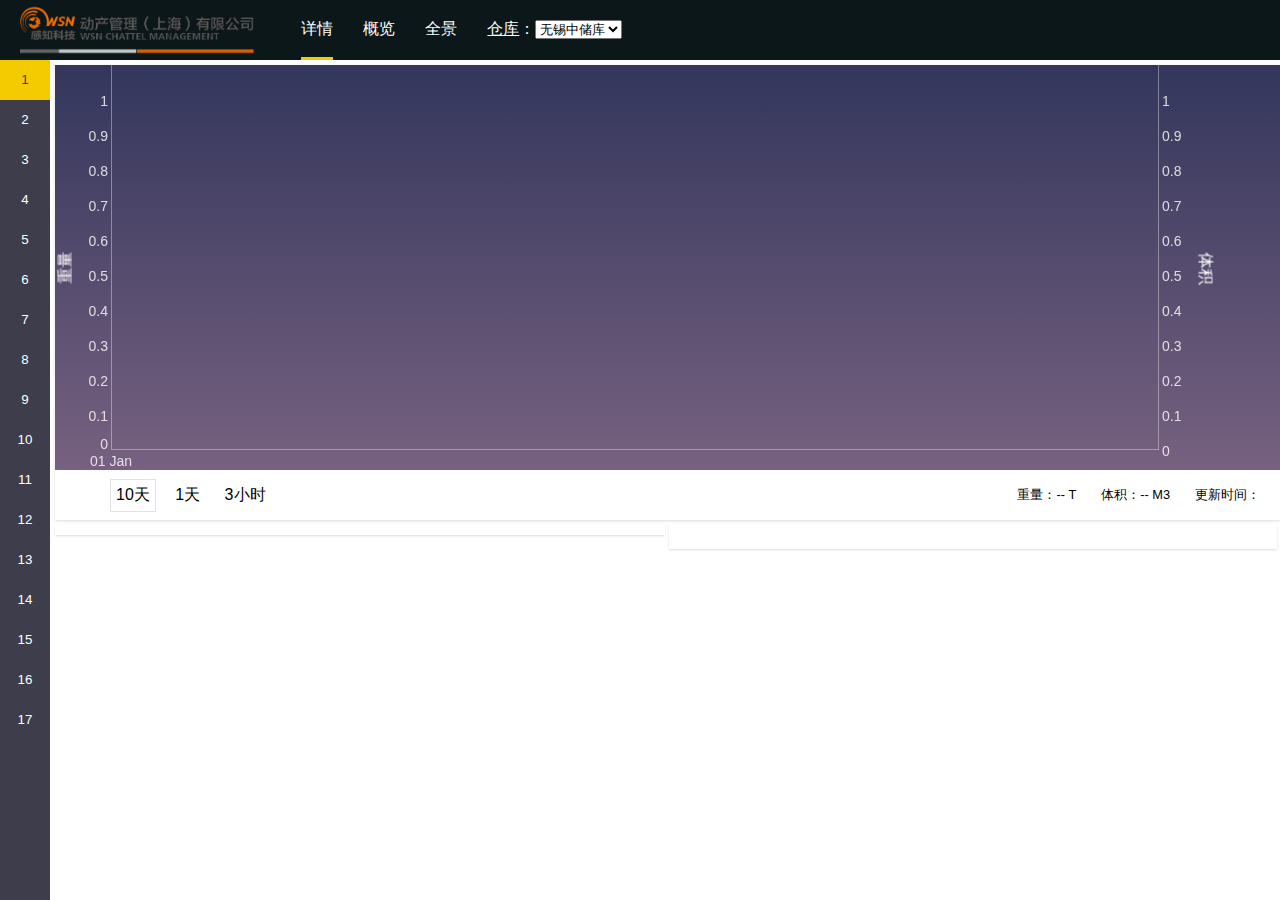
==== dashboard/index.html @ 872f791a "fix" ====
<!doctype html>
<html>
<head>
<meta charset="utf-8">
<title>仓位历史管控台 - 详情</title>
<link href="css/style.css" rel="stylesheet" type="text/css">
<link href="css/font-awesome.min.css" rel="stylesheet" type="text/css">
<link href="css/jquery.mloading.css" rel="stylesheet" type="text/css">
<script src="js/jquery-1.11.1.min.js"></script>
<script src="js/dygraph-combined.js"></script>
<script src="js/synchronizer.js"></script>
<script src="js/data.js"></script>
<script src="js/jquery.mloading.js"></script>
<script>
    var current_warhouse = -1;

    var g_wh_list = null;

    var dataList = null;

    var addSpaces = function(n) {
        o = $('.numbers:first');
        o.children().remove();
        for(i=0;i<n.length;i++) {
            o.append($('<button class="number">' + n[i] + '</button>'));
        }
    }

    var loadWarehouseList = function() {
        $.ajax({
            type:'GET',
            url:'data/warehouse.json',
            dataType:'json',
            success: function(data){
                g_wh_list = data.warehouses;
                o = $('#wh-list');
                for( i=0; i<data.warehouses.length; i++ ) {
                    o.append($('<option>', {value:data.warehouses[i].id, text:data.warehouses[i].name}));
                }
                o.val($('#wh-list option:first').val());
                current_warehouse = $('#wh-list option:first').val();
                for(i=0;i<g_wh_list.length;i++ )
                    if( g_wh_list[i].id == current_warehouse ) addSpaces(g_wh_list[i].spaces);
                wrapup();
            }
        });
    }


    var updateImages = function(nd) {
        if( !nd || !nd.jsonurl) return;
        $.get(nd.jsonurl, function(data){
            var len = data.shape.videoPic.length; 
            for( i=1; i<=4; i++ ) {
                cam = $('#cam-'+i);
                if( len >= i) {
                    cam.attr('src', data.shape.videoPic[i-1].url);
                }
                else cam.attr('src','');
            }
            $('#scanpic').attr('src', data.shape.shapePic[0].url );
        });
    }

    var g_graph = null;
    var createGraph = function(data) {
        var dw = $('#display_weight');
        var dv = $('#display_volume');
        if( g_graph ) g_graph.destroy();
        g_graph = new Dygraph(
            document.getElementById("cangwei"),
            data,
            {
                labels:['时间', 'Y1', 'Y2', 'Y3'],
                series:{
                    'Y1':{
                        axis:'y1'
                    },
                    'Y2':{
                        axis:'y2'
                    }
                },
                axes:{
                    y2:{
                        labelsKMB:true
                    }
                },
                ylabel:'重量',
                y2label:'体积', 
				colors: ["#07abce","#d8b5b5"],
                strokeWidth: 2,
                drawGrid: false,
                visibility:[true,true,false ],
                axisLineColor: "rgba(255,255,255,0.7)",
                valueFormatter:function(num, opt, name, g, row, col) {
                    if( name == 'Y1' ) dw.text(num);
                    else if( name == 'Y2') dv.text(num);
                },
                clickCallback: function(e, x, point) {
                    for( i=0; i<g_graph.numRows(); i++) {
                        if( g_graph.getValue(i,0) == x){
                            nd = g_graph.getValue(i,3);
                            updateImages(nd);
                            break;
                        }
                    }
                },
                underlayCallback: function(canvas, area, g) {
                    function highlight_event(x_start, eventType) {
                        var canvas_left_x = g.toDomXCoord(x_start);
                        if(eventType==101) canvas.strokeStyle='#941b42';
                        else if(eventType==102) canvas.strokeStyle='#95812f';
                        canvas.lineWidth = 1;
                        canvas.beginPath();
                        canvas.moveTo(canvas_left_x, area.y);
                        canvas.lineTo(canvas_left_x, area.h);
                        canvas.closePath();
                        canvas.stroke();
                    }
                    function highlight_region(x_start, x_end, status ) {
                        var bottom_left = g.toDomCoords(x_start);
                        var top_right = g.toDomCoords(x_end );
                        if( status == 0 ) {
                            canvas.fillStyle = 'rgba(255,255,255,0.5)';
                            canvas.strokeRect(bottom_left[0], area.y, top_right[0]-bottom_left[0], area.h);
                            canvas.fillRect(bottom_left[0], area.y, top_right[0]-bottom_left[0], area.h);
                        }
                    }

                    var lastStatus = 1;
                    var lastX = null;
                    var timeCoord = null;
                    for( i=0; i<g.numRows(); i++ ) {
                        nd = g.getValue(i, 3);
                        timeCoord = g.getValue(i,0);
                        if( lastStatus != 1) {
                            highlight_region( lastX, timeCoord, nd.status );
                        }
                        if( nd && nd.evtCode != 10 ) {
                            highlight_event( timeCoord, nd.evtCode );
                        }
                        if( nd ) lastStatus = nd.status;
                        lastX = timeCoord;
                    }
                }                    
            }
        );
    }


    function loadData(dataList, day, tmobj, storageId) {
        var now = new Date();
        var d = now.addDays(day);
        var s = (d.getYear()+1900)+''+ (d.getMonth()+1<10?'0'+(d.getMonth()+1):(d.getMonth()+1)) + '' + (d.getDate()<10?'0'+d.getDate():d.getDate());
        $.ajax({
            type:'GET',
            url:'http://d.wsncm.com/' + current_warehouse + '/' + storageId + '/index' + s + '.txt',
            error:function(xhr, statusText){},
            success:function(txt){
                dataList.load(txt);
            }
        }).always(function(){
            if( day+1 > 0 ) {
                createGraph(prepareData(dataList, tmobj)); 
                var span = $('button.time-selected').attr('id');
                updateArrowBtn(dataList, tmobj, span);
                var ut = dataList.getUpdateTime();
                if( ut != null ) $('#display_updatetime').text(ut);
                $('body').mLoading('hide');
                return;
            }
            loadData(dataList, day+1,tmobj, storageId);    
        });
    }

    function updateArrowBtn(dataList, tmobj, span) {
        var left = $('button.left-arrow');
        var right = $('button.right-arrow');
        if( span == 'oneday') {
            var p = new Date(tmobj.t.getTime() - (60*60*1000*24));
            var n = new Date(tmobj.t.getTime() + (60*60*1000*24));
            if( dataList.head.time >= p ) left.hide();
            else left.show();
            if( dataList.tail.time < tmobj.t ) right.hide();
            else right.show();

        } else if(span == 'threehours') {
            var p = new Date(tmobj.h.getTime() - (60*60*1000*3));
            var n = new Date(tmobj.h.getTime() + (60*60*1000*3));
            if( dataList.head.time >= p ) left.hide();
            else left.show();
            if( dataList.tail.time < tmobj.h ) right.hide();
            else right.show();
        } else {
            left.hide();
            right.hide();
        }
    }

    function adjustBaseTime( dataList, tmobj, direction ) {
        var span = $('button.time-selected').attr('id');
        if( span == 'oneday' ) {
            var p = new Date(tmobj.t.getTime() - (60*60*1000*24));
            var n = new Date(tmobj.t.getTime() + (60*60*1000*24));
            if( !direction && dataList.head.time < p) tmobj.t = p;
            else if( direction && dataList.tail.time > p ) tmobj.t = n;
        }  else if( span == 'threehours') {
            var p = new Date(tmobj.h.getTime() - (60*60*1000*3));
            var n = new Date(tmobj.h.getTime() + (60*60*1000*3));
            if( !direction && dataList.head.time < p ) tmobj.h = p;
            else if( direction && dataList.tail.time > p ) tmobj.h = n;
        } 
        updateArrowBtn(dataList, tmobj, span);
    }

    function initalTime(tmobj) {
        t = new Date();
        tmobj.t = new Date(t.getYear()+1900, t.getMonth(), t.getDate(), 23, 59, 59);
        tmobj.h = new Date(t.getYear()+1900, t.getMonth(), t.getDate(), t.getHours(), 59, 59);
    }

    function prepareData(dataList, tmobj ) {
        var span = $('button.time-selected').attr('id');
        if( tmobj.t == null ) initalTime(tmobj);
        var h = new Date(tmobj.t.getYear()+1900, tmobj.t.getMonth(), tmobj.t.getDate(), tmobj.t.getHours(), 0, 0);
        var d = new Date(tmobj.t.getYear()+1900, tmobj.t.getMonth(), tmobj.t.getDate(), 0,0,0);
        var data = [];
        if( span == 'oneday') {
            data = dataList.prepareData(d, tmobj.t); 
        } else if( span == 'tendays') {
            data = dataList.prepareData(d.addDays(-9), tmobj.t);
        } else {
            data = dataList.prepareData(tmobj.h.addHours(-3), tmobj.h);
        }
        return data;
    }

    function resetAll() {
        var dw = $('#display_weight');
        dw.text('--');
        var dv = $('#display_volume');        
        dv.text('--');
        for( i=1; i<=4; i++ ) 
            $('#cam-'+i).attr('src','');
        $('#scanpic').attr('src', '');        
    }

    function load(dataList, timeObj, sid) {
        $('body').mLoading();
        resetAll();
        dataList.clear();
        initalTime(timeObj);
        loadData(dataList, -9, timeObj, sid);
    }

    function wrapup() {
        var timeObj = {t:null, h:null};
        // load data 
        $('button.number:first').addClass('number-active');
        dataList = DataList.create();
        load(dataList, timeObj, 1);
        $('button.time-pick').on('click', function(e){
            var o = $(this);
            if( o.hasClass('time-selected')) return;
            initalTime(timeObj);
            $('button.time-selected').removeClass('time-selected');
            o.addClass('time-selected');
            g_graph.updateOptions({'file':prepareData(dataList, timeObj)});
            updateArrowBtn(dataList, timeObj, o.attr('id'));
        });

        $('button.left-arrow').on('click', function(e){
            adjustBaseTime(dataList, timeObj, false);
            g_graph.updateOptions({'file':prepareData(dataList, timeObj)});
            var o = $('button.time-selected');
            updateArrowBtn(dataList, timeObj, o.attr('id'));
        });

        $('button.right-arrow').on('click', function(e){
            adjustBaseTime(dataList, timeObj, true );
            g_graph.updateOptions({'file':prepareData(dataList, timeObj)});
            var o = $('button.time-selected');
            updateArrowBtn(dataList, timeObj, o.attr('id'));
        });

        $('button.number').on('click', function(e) {
            var o = $(this);
            if( o.hasClass('number-active')) return;
            $('button.number-active').removeClass('number-active');
            o.addClass('number-active');
            load(dataList, timeObj, Number(o.text()));
        })
    }

    $(document).ready(function () {
        $('#wh-list').change(function(){
            if( current_warehouse == this.value ) return;
            current_warehouse = this.value;
            for(i=0;i<g_wh_list.length;i++ )
                if( g_wh_list[i].id == current_warehouse ) addSpaces(g_wh_list[i].spaces);
            wrapup();
        }); 
        loadWarehouseList();
    }
);
</script>
</head>

<body>
<div class="banner">
	<div class="logo">
    	<img src="images/logo.png">
    </div>
    <div class="menu menu-active">
    详情
    </div>
    <div class="menu">
    	<a href="warehouse.html">概览</a>
    </div>
    <div class="menu">
    	<a href="overall.html">全景</a>
    </div>
    <div class="menu">
    	<span style="text-decoration: underline">仓库</span>：<select id="wh-list"></select>
    </div>
    <div class="clear">
    </div>
</div>

<div class="main">
	<div class="numbers">
    </div>
    <div class="content">
    	<div class="chart-container">
        	<div class="charts">
            	<button class="left-arrow"><i class="fa  fa-caret-left"></i></button>
            	<div id="cangwei" style="width: calc(100% - 60px); height: 45vh;"></div>
                <button class="right-arrow"><i class="fa  fa-caret-right"></i></button>
                <div class="clear"></div>
            </div>
            <div class="controller">
            	<div class="time-choose">
                <button class="time-pick time-selected" id="tendays">10天</button> <button class="time-pick " id="oneday">1天</button> <button class="time-pick" id="threehours">3小时</button>
                </div>
                <div class="wh-info">
                    <span>
                    重量：<label id="display_weight">--</label> T&nbsp;&nbsp;&nbsp;&nbsp;&nbsp;&nbsp;
                    体积：<label id="display_volume">--</label> M3&nbsp;&nbsp;&nbsp;&nbsp;&nbsp;&nbsp;
                    更新时间：<label id="display_updatetime"></label>
                    </span>
                </div>
                <div class="clear">
                </div>
            </div>
        </div>
        <div class="image-container">
        	<div class="images">
            	<img id="cam-1">
                <img id="cam-2">
                <img id="cam-3">
                <img id="cam-4">
            </div>
            <div class="scan-image">
            	<img id="scanpic">
            </div>
            <div class="clear">
            </div>
        </div>
        
    </div>
    <div class="clear">
    </div>
</div>

</body>
</html>
---- dashboard/css/style.css ----
html, body {
	margin:0;
	padding:0;
	font-family: "Source Sans Pro", "Helvetica Neue", Helvetica, Arial, sans-serif, "Microsoft YaHei", "Hiragino Sans GB", "STHeiti Light", "SimHei";
	color: #000000;
	width: 100%;
	height: 100%;
}

button {
    outline: none;
}

img {
	max-width: 100%;
	max-height: 100%;
}

.line {
  visibility: hidden;
  background-color: #ffffff;
  position: relative;
  pointer-events: none;  
}
.xline {
  height: 100%;
  width: 1px;
}

.banner {
	background: #0c1719;
	color: #ffffff;
	height: 60px;
}

.banner a{
	color: #ffffff;
}

.logo, .menu {
	float: left;
}

.logo img {
	max-height: 50px;
	margin-top: 5px;
	padding: 0 30px 0 20px;
}

.menu {
	line-height: 57px;
	margin: 0 15px;
}

.menu a{
	text-decoration: none;
}

.menu-active {
	border-bottom : 3px solid #f4ca00;
	line-height: 57px !important;
}

.clear {
	clear: both;
}

.numbers {
	float: left;
	background: #3d3d4b;
	color: #ffffff;
	overflow: auto;
	width: 50px;
	height: calc(100% - 60px);
	height: calc(100vh - 60px);
}

.number {
	line-height: 40px;
	text-align: center;
	padding: 0;
	border: 0;
	background: #3d3d4b;
	color: #ffffff;
	display: block;
	width:50px;
}

.number:hover {
	background: #f4ca00;
	color: #3d3d4b;
}

.number-active {
	background: #f4ca00;
	color: #3d3d4b;
}

.content {
	float: left;
	width: calc(100% - 50px);
}

.chart-container {
	margin: 5px 0 0 5px;
	-webkit-box-shadow: 0px 1px 3px 0px rgba(143,143,143,0.3);
	-moz-box-shadow: 0px 1px 3px 0px rgba(143,143,143,0.3);
	box-shadow: 0px 1px 3px 0px rgba(143,143,143,0.3);
}

.charts {
}

.controller {
	height: 50px;
	line-height: 50px;
}

.time-choose {
	float: left;
	margin-left: 50px;
}

.time-pick {
	background: none;
	border:0;
	font-size: 1em;
	margin: 0 5px;
	padding: 5px;
}

.time-selected {
	border: 1px solid #e2e2e2;
}

.wh-info {
	float: right;
	margin-right: 20px;
	font-size: 0.8em;
}

.image-container {
	margin: 5px 0 0 5px;
}

.images, .scan-image {
	float: left;
	-webkit-box-shadow: 0px 1px 2px 0px rgba(143,143,143,0.3);
	-moz-box-shadow: 0px 1px 2px 0px rgba(143,143,143,0.3);
	box-shadow: 0px 1px 2px 0px rgba(143,143,143,0.3);
}

.images {
	width: calc(50% - 7px);
	padding: 2px;
}

.images img {
	margin: 3px;
	max-width: calc(50% - 6px);
	float: left;
}

.scan-image {
	width: calc(50% - 10px);
    padding: 3px;
    margin-left: 4px;
}


.timeline-line {
	height: 5px;
	background: #f0f0f2;
}

.timeline {
	padding: 0;
	margin: 0;
}

.wh-no, .wh-status, .wh-detail {
	float: left;
}

.wh-sum {
	font-size: 1em;
	background: none;
	border: 0;
	height: 50px;
	line-height: 50px;
	border-bottom: 1px solid #ebebeb;
	width: 100%;
}

.wh-img {
	border-bottom: 1px solid #ebebeb;
}

.wh-no {
	width: 50px;
	text-align: center;
}

.wh-status {
	width: 180px;
	margin-left: 20px;
	text-align: left;
}

.wh-normal {
	background:#4763f9;
	color: #ffffff;
	padding: 12px 20px;
}

.wh-alarm {
	background:#f94760;
	color: #ffffff;
	padding: 12px 20px;
}

.images-b, .scan-image-b {
	float: left;
}

.images-b {
	width: calc(50% - 7px);
}

.images-b img {
	margin: 3px;
	max-width: calc(50% - 6px);
	float: left;
}

.scan-image-b {
	width: calc(50% - 10px);
    padding: 3px;
    margin-left: 4px;
}

.charts {
	background: #33365c; 
	background: -moz-linear-gradient(top, #33365c 0%, #776180 100%); 
	background: -webkit-linear-gradient(top, #33365c 0%,#776180 100%); 
	background: linear-gradient(to bottom, #33365c 0%,#776180 100%); 
	filter: progid:DXImageTransform.Microsoft.gradient( startColorstr='#33365c', endColorstr='#776180',GradientType=0 ); 
}

#cangwei {
	float: left;
	color: #ffffff;
}

.dygraph-axis-label.dygraph-axis-label-x, .dygraph-axis-label.dygraph-axis-label-y {
	color: rgba(255,255,255,0.8);
}

.dygraph-legend {
	display: none;
}

.left-arrow, .right-arrow {
	height: 45vh;
	width: 30px;
	background: rgba(0,0,0,0.3);
	box-shadow: none;
	border: 0;
	box-shadow: none;
	float: left;
	padding: 0;
	margin:0;
	color: rgba(255,255,255,0.6);
	font-size: 18px;
}

.left-arrow:hover, .right-arrow:hover {
	color: rgba(255,255,255,1);
}

.leftarrow, .rightarrow {
	float: left;
	width: 25px;
	background: #000000;
	color: #ffffff;
	border: 0;
	height: 60px;
	line-height: 60px;
}

.line-chart {
	width: 100%; /*calc(100% - 50px);*/
	float:left;
	height: 60px;
}

.timeline {
	height: 60px;
	background: #33365c;
    background: -moz-linear-gradient(left, #33365c 0%, #7c6482 100%);
    background: -webkit-linear-gradient(left, #33365c 0%,#7c6482 100%);
    background: linear-gradient(to right, #33365c 0%,#7c6482 100%);
    filter: progid:DXImageTransform.Microsoft.gradient( startColorstr='#33365c', endColorstr='#7c6482',GradientType=1 );
}

.video-img, .shape-img, .shape-diff {
	border: 1px solid #858585;
}

.video-img img, .shape-img img, .shape-diff img {
	width:100%;
}
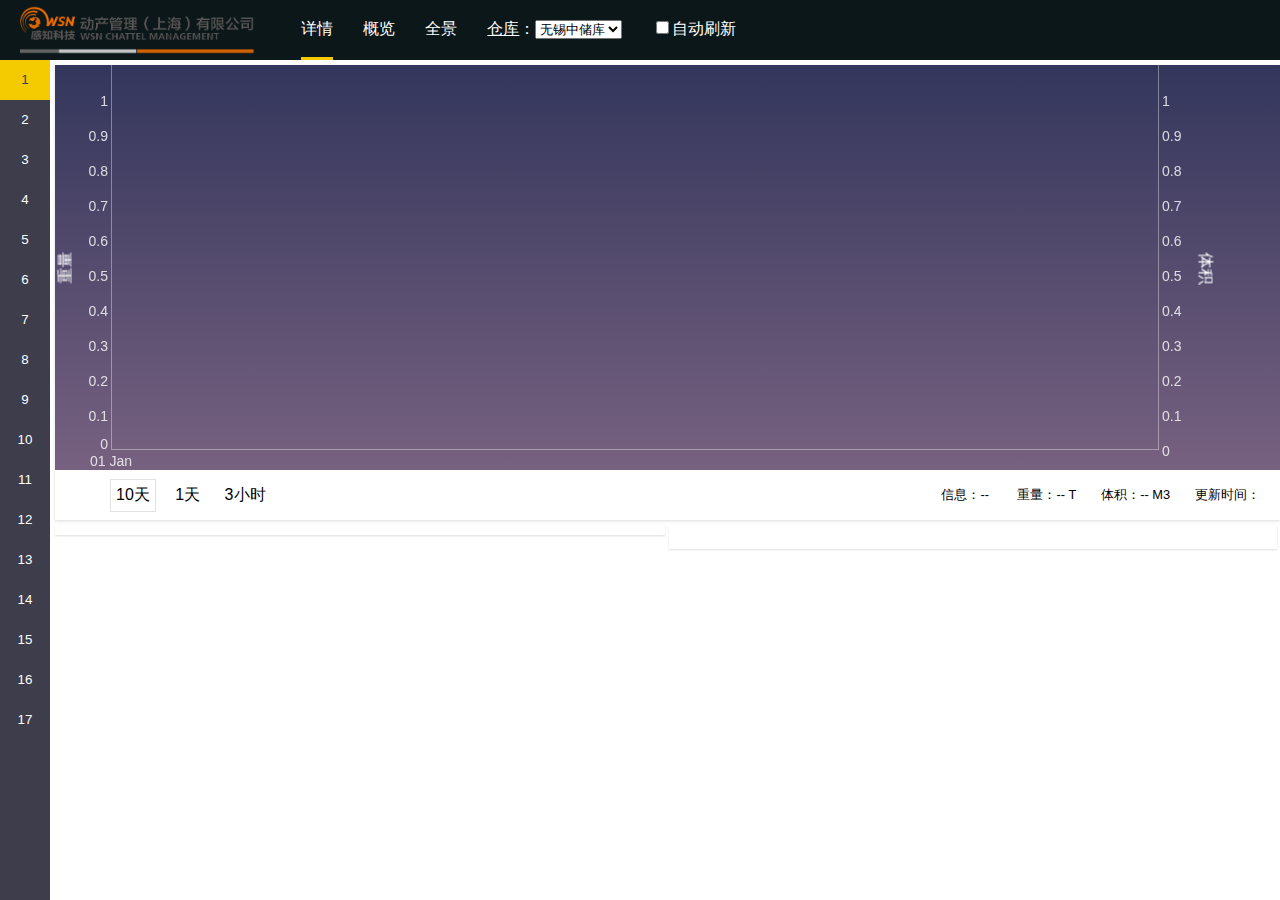
==== commit b200b829: "auto refresh, text display, etc" ====
--- a/dashboard/index.html
+++ b/dashboard/index.html
@@ -18,12 +18,26 @@
 
     var dataList = null;
 
+    var firstShow = true;
+
+    var autoRefresh_timer = null;
+
+    var refresh_time = 60;
+
     var addSpaces = function(n) {
         o = $('.numbers:first');
         o.children().remove();
         for(i=0;i<n.length;i++) {
             o.append($('<button class="number">' + n[i] + '</button>'));
         }
+    }
+
+    function getLastSelected() {
+        if( typeof(Storage) !== 'undefined' ) {
+            return localStorage.getItem('lastSelectedWH');
+        } else 
+            console.log('localStorage not supported!');
+        return null;
     }
 
     var loadWarehouseList = function() {
@@ -33,12 +47,22 @@
             dataType:'json',
             success: function(data){
                 g_wh_list = data.warehouses;
+                if( g_wh_list.length <= 0) return;
                 o = $('#wh-list');
                 for( i=0; i<data.warehouses.length; i++ ) {
                     o.append($('<option>', {value:data.warehouses[i].id, text:data.warehouses[i].name}));
                 }
-                o.val($('#wh-list option:first').val());
-                current_warehouse = $('#wh-list option:first').val();
+                last = getLastSelected();
+                current_warehouse = g_wh_list[0].id;
+                if( last ) {
+                    for(i=0;i<g_wh_list.length;i++ ) {
+                        if(last == g_wh_list[i].id) {
+                            current_warehouse = last;
+                            break;
+                        }
+                    }
+                } 
+                o.val(current_warehouse);
                 for(i=0;i<g_wh_list.length;i++ )
                     if( g_wh_list[i].id == current_warehouse ) addSpaces(g_wh_list[i].spaces);
                 wrapup();
@@ -66,6 +90,7 @@
     var createGraph = function(data) {
         var dw = $('#display_weight');
         var dv = $('#display_volume');
+        var dt = $('#display_text');
         if( g_graph ) g_graph.destroy();
         g_graph = new Dygraph(
             document.getElementById("cangwei"),
@@ -95,6 +120,8 @@
                 valueFormatter:function(num, opt, name, g, row, col) {
                     if( name == 'Y1' ) dw.text(num);
                     else if( name == 'Y2') dv.text(num);
+                    nd = g_graph.getValue(row, 3);
+                    dt.text(nd.text);
                 },
                 clickCallback: function(e, x, point) {
                     for( i=0; i<g_graph.numRows(); i++) {
@@ -167,6 +194,18 @@
                 var ut = dataList.getUpdateTime();
                 if( ut != null ) $('#display_updatetime').text(ut);
                 $('body').mLoading('hide');
+                if( firstShow ) {
+                    firstShow = false;
+                    if( dataList.tail ) {
+                        var dw = $('#display_weight');
+                        var dv = $('#display_volume');        
+                        var dt = $('#display_text');        
+                        updateImages(dataList.tail);
+                        dw.text(dataList.tail.weight);
+                        dv.text(dataList.tail.volume);
+                        dt.text(dataList.tail.text);
+                    }
+                }
                 return;
             }
             loadData(dataList, day+1,tmobj, storageId);    
@@ -237,8 +276,8 @@
 
     function resetAll() {
         var dw = $('#display_weight');
+        var dv = $('#display_volume');        
         dw.text('--');
-        var dv = $('#display_volume');        
         dv.text('--');
         for( i=1; i<=4; i++ ) 
             $('#cam-'+i).attr('src','');
@@ -288,6 +327,7 @@
             if( o.hasClass('number-active')) return;
             $('button.number-active').removeClass('number-active');
             o.addClass('number-active');
+            firstShow = true;
             load(dataList, timeObj, Number(o.text()));
         })
     }
@@ -299,7 +339,35 @@
             for(i=0;i<g_wh_list.length;i++ )
                 if( g_wh_list[i].id == current_warehouse ) addSpaces(g_wh_list[i].spaces);
             wrapup();
+            if( typeof(Storage) !== 'undefined' ) {
+                localStorage.setItem('lastSelectedWH', current_warehouse);
+            }
         }); 
+
+        if( typeof(Storage) !== 'undefined') {
+            if( 'true'.localeCompare(localStorage.getItem('autoRefresh')) == 0 ) {
+                $('#autoRefresh').prop('checked', true);
+                autoRefresh_timer = setTimeout(function(){
+                    location.reload();
+                }, refresh_time*1000);
+            }
+        }
+
+        $('#autoRefresh').change(function(){
+            if( $(this).is(':checked')) {
+                if( typeof(Storage) !== 'undefined' ) {
+                    localStorage.setItem("autoRefresh","true");   
+                }
+                autoRefresh_timer = setTimeout( function() {
+                    location.reload();
+                }, refresh_time*1000)
+            } else {
+                if( typeof(Storage) !== 'undefined' ) {
+                    localStorage.removeItem("autoRefresh");   
+                }                
+                clearTimeout(autoRefresh_timer);
+            }
+        })
         loadWarehouseList();
     }
 );
@@ -322,6 +390,9 @@
     </div>
     <div class="menu">
     	<span style="text-decoration: underline">仓库</span>：<select id="wh-list"></select>
+    </div>
+    <div class="menu">
+        <input type="checkbox" name="box" id="autoRefresh"/>自动刷新 
     </div>
     <div class="clear">
     </div>
@@ -344,6 +415,7 @@
                 </div>
                 <div class="wh-info">
                     <span>
+                    信息：<label id="display_text">--</label> &nbsp;&nbsp;&nbsp;&nbsp;&nbsp;&nbsp;
                     重量：<label id="display_weight">--</label> T&nbsp;&nbsp;&nbsp;&nbsp;&nbsp;&nbsp;
                     体积：<label id="display_volume">--</label> M3&nbsp;&nbsp;&nbsp;&nbsp;&nbsp;&nbsp;
                     更新时间：<label id="display_updatetime"></label>
--- a/dashboard/css/style.css
+++ b/dashboard/css/style.css
@@ -25,6 +25,18 @@
 .xline {
   height: 100%;
   width: 1px;
+}
+
+.txtwnd {
+	font-size:10px;
+	height:15px;
+	width:30px;
+	line-height: 15px;
+	padding-left:3px;
+	background-color: #ffffff;
+	position: relative;
+	pointer-events: none;  
+	visibility: hidden;	
 }
 
 .banner {
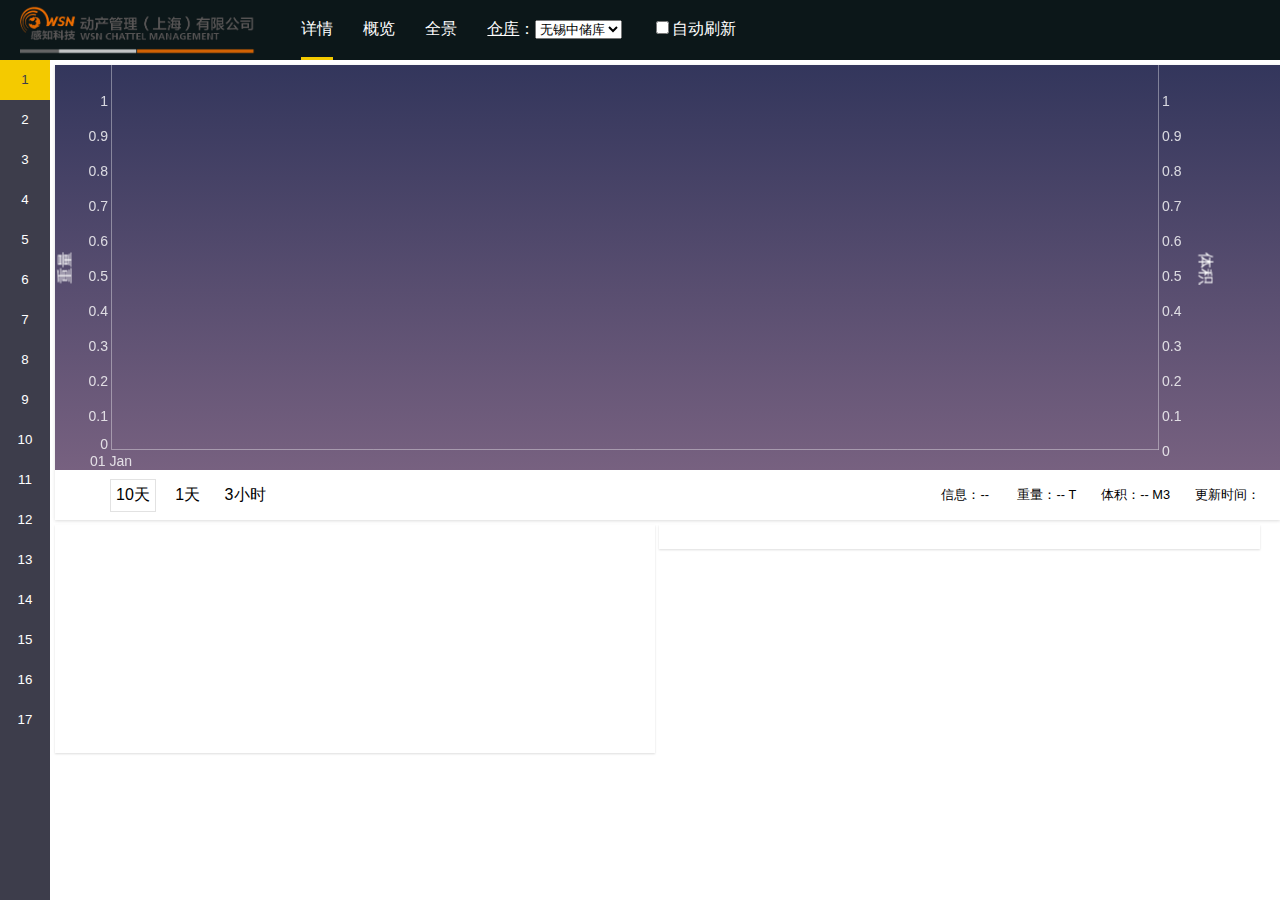
==== commit 9ff417ac: "show blue line for event code 4" ====
--- a/dashboard/index.html
+++ b/dashboard/index.html
@@ -22,7 +22,7 @@
 
     var autoRefresh_timer = null;
 
-    var refresh_time = 60;
+    var refresh_time = 120;
 
     var addSpaces = function(n) {
         o = $('.numbers:first');
@@ -137,6 +137,7 @@
                         var canvas_left_x = g.toDomXCoord(x_start);
                         if(eventType==101) canvas.strokeStyle='#941b42';
                         else if(eventType==102) canvas.strokeStyle='#95812f';
+                        else if(eventType==4) canvas.strokeStyle='#0055ff';
                         canvas.lineWidth = 1;
                         canvas.beginPath();
                         canvas.moveTo(canvas_left_x, area.y);
--- a/dashboard/css/style.css
+++ b/dashboard/css/style.css
@@ -148,7 +148,9 @@
 .wh-info {
 	float: right;
 	margin-right: 20px;
-	font-size: 0.8em;
+	font-size: 0.8em;    
+	width: 50%;
+    text-align: right;
 }
 
 .image-container {
@@ -164,17 +166,21 @@
 
 .images {
 	width: calc(50% - 7px);
-	padding: 2px;
+	width: calc(50vw - 40px);
+	/*padding: 2px;*/
 }
 
 .images img {
 	margin: 3px;
 	max-width: calc(50% - 6px);
 	float: left;
+	height: calc(18.5vw - 15px);
+	
 }
 
 .scan-image {
 	width: calc(50% - 10px);
+	width: calc(50vw - 45px);
     padding: 3px;
     margin-left: 4px;
 }
